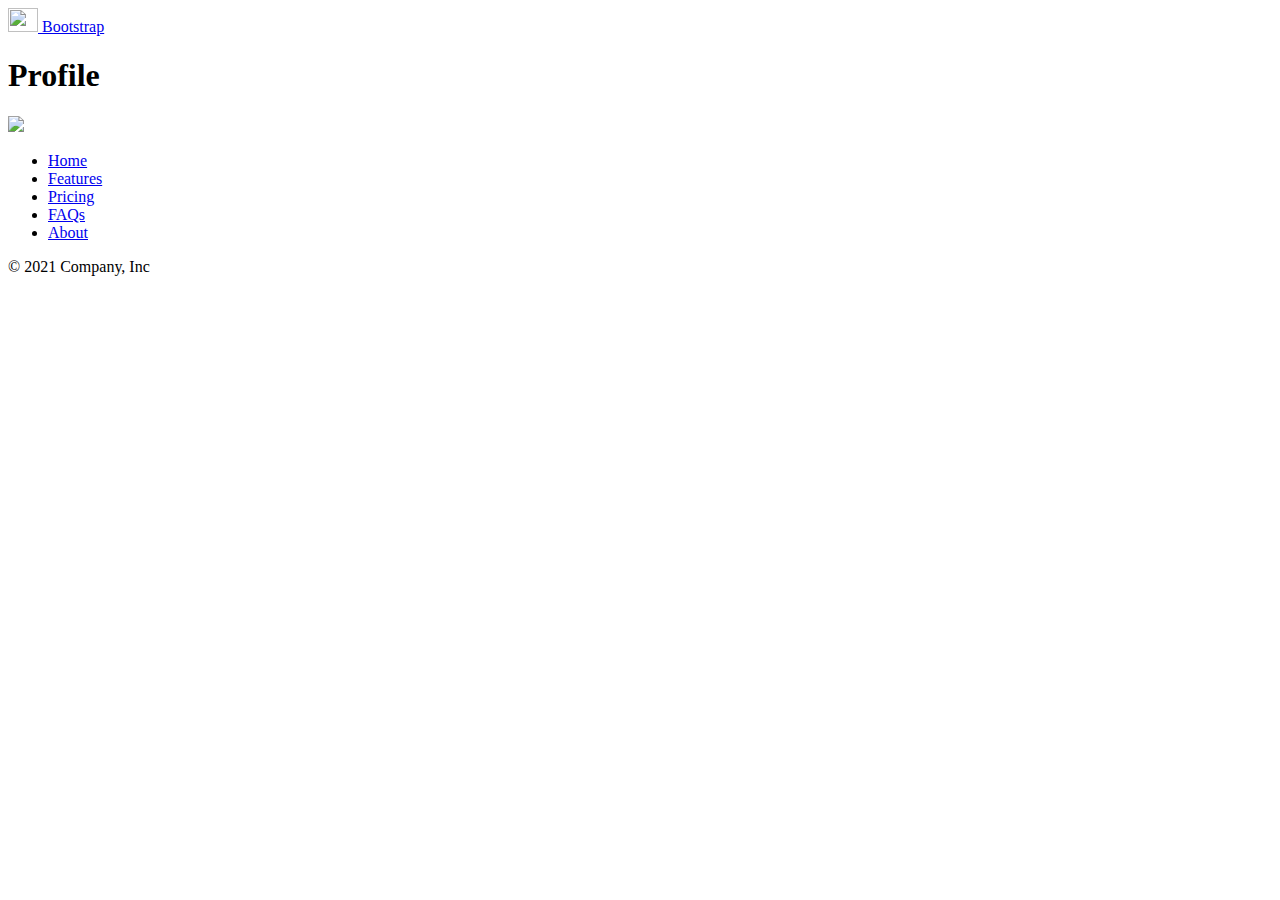
==== shop/profiles.html @ 1f500e6f "address" ====
<!DOCTYPE html>
<html lang="en">
<head>
    <meta charset="UTF-8">
    <title>Title</title>
    <link href="https://cdn.jsdelivr.net/npm/bootstrap@5.1.3/dist/css/bootstrap.min.css"
          rel="stylesheet" integrity="sha384-1BmE4kWBq78iYhFldvKuhfTAU6auU8tT94WrHftjDbrCEXSU1oBoqyl2QvZ6jIW3"
          crossorigin="anonymous">
        <link href="./styles.css" rel="stylesheet">
</head>
<body>
<header>
        <nav class="navbar navbar-light bg-light">
          <div class="container-fluid">
            <a class="navbar-brand" href="#">
              <img src="https://getbootstrap.com/docs/5.1/assets/brand/bootstrap-logo.svg"
                   alt="" width="30" height="24" class="d-inline-block align-text-top">
              Bootstrap
            </a>
          </div>
        </nav>
</header>
<main class="container">
        <h1>Profile</h1>
        <div>
            <div class="row">
                <div class="col-5">
                    <img src="https://picsum.photos/seed/picsum/200/300" class="rounded float-start">
                </div>
                <div class="col-7">

                </div>
         </div>
        </div>
</main>
            <div class="container">
          <footer class="py-3 my-4">
            <ul class="nav justify-content-center border-bottom pb-3 mb-3">
              <li class="nav-item"><a href="#" class="nav-link px-2 text-muted">Home</a></li>
              <li class="nav-item"><a href="#" class="nav-link px-2 text-muted">Features</a></li>
              <li class="nav-item"><a href="#" class="nav-link px-2 text-muted">Pricing</a></li>
              <li class="nav-item"><a href="#" class="nav-link px-2 text-muted">FAQs</a></li>
              <li class="nav-item"><a href="#" class="nav-link px-2 text-muted">About</a></li>
            </ul>
            <p class="text-center text-muted">© 2021 Company, Inc</p>
          </footer>
        </div>
    <script src="https://cdn.jsdelivr.net/npm/@popperjs/core@2.10.2/dist/umd/popper.min.js" integrity="sha384-7+zCNj/IqJ95wo16oMtfsKbZ9ccEh31eOz1HGyDuCQ6wgnyJNSYdrPa03rtR1zdB" crossorigin="anonymous"></script>
    <script src="https://cdn.jsdelivr.net/npm/bootstrap@5.1.3/dist/js/bootstrap.min.js" integrity="sha384-QJHtvGhmr9XOIpI6YVutG+2QOK9T+ZnN4kzFN1RtK3zEFEIsxhlmWl5/YESvpZ13" crossorigin="anonymous"></script>
</body>
</html>
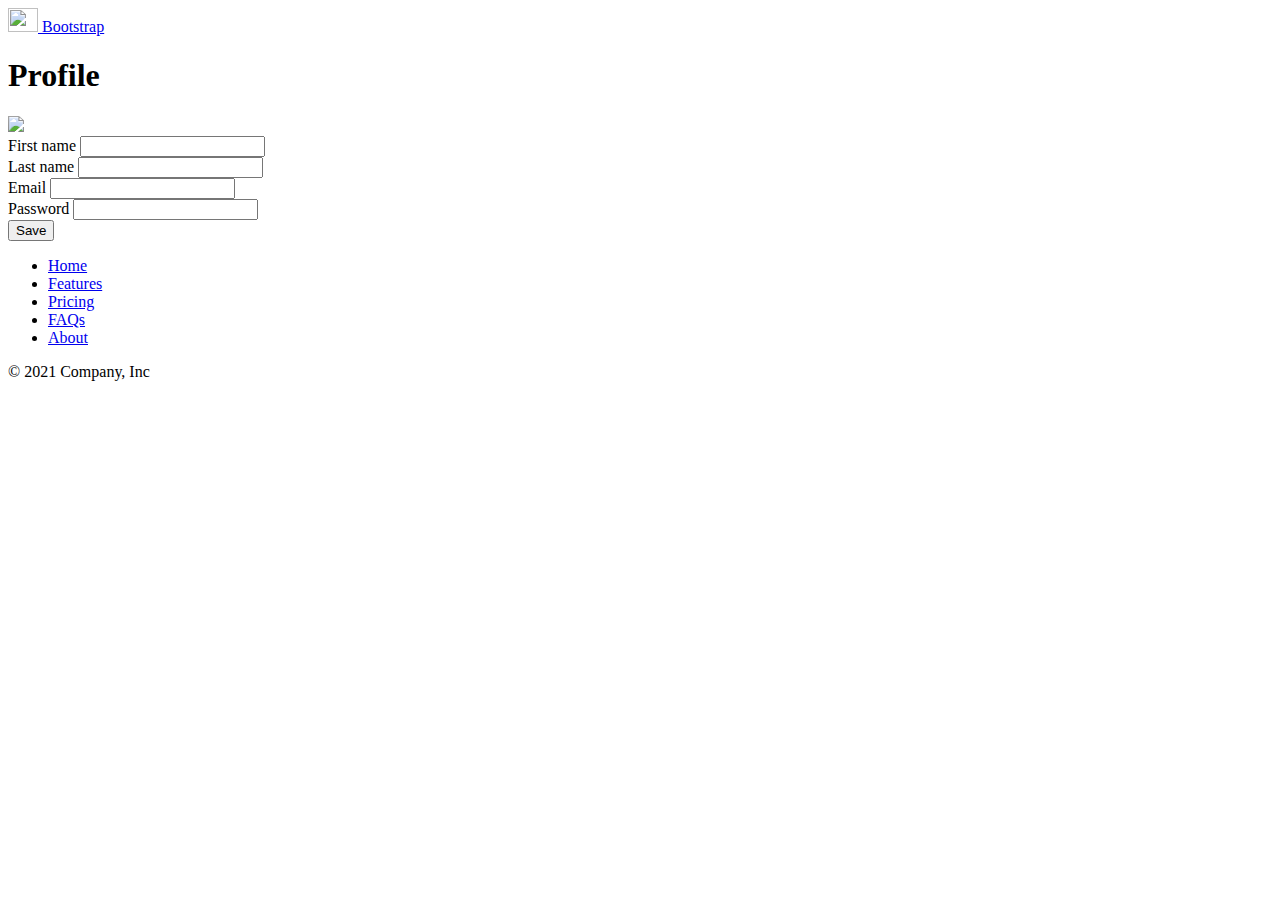
==== commit 0755c4da: "Resume" ====
--- a/shop/profiles.html
+++ b/shop/profiles.html
@@ -25,10 +25,30 @@
         <div>
             <div class="row">
                 <div class="col-5">
-                    <img src="https://picsum.photos/seed/picsum/200/300" class="rounded float-start">
+                    <img src="https://picsum.photos/seed/picsum/700/400/" class="rounded img-fluid">
                 </div>
                 <div class="col-7">
-
+                    <form>
+                        <div class="mb-3">
+                            <label for="first_name" class="form-label">First name</label>
+                            <input type="text" class="form-control" id="first_name" aria-describedby="first_name">
+                        </div>
+                        <div class="mb-3">
+                            <label for="last_name" class="form-label">Last name</label>
+                            <input type="text" class="form-control" id="last_name" aria-describedby="last_name">
+                        </div>
+                         <div class="mb-3">
+                            <label for="email" class="form-label">Email</label>
+                            <input type="email" class="form-control" id="email" aria-describedby="email">
+                        </div>
+                        <div class="mb-3">
+                            <label for="password" class="form-label">Password</label>
+                            <input type="password" class="form-control" id="password" aria-describedby="password">
+                        </div>
+                        <div class="mb-3">
+                            <button type="button" class="btn btn-primary">Save</button>
+                        </div>
+                    </form>
                 </div>
          </div>
         </div>
